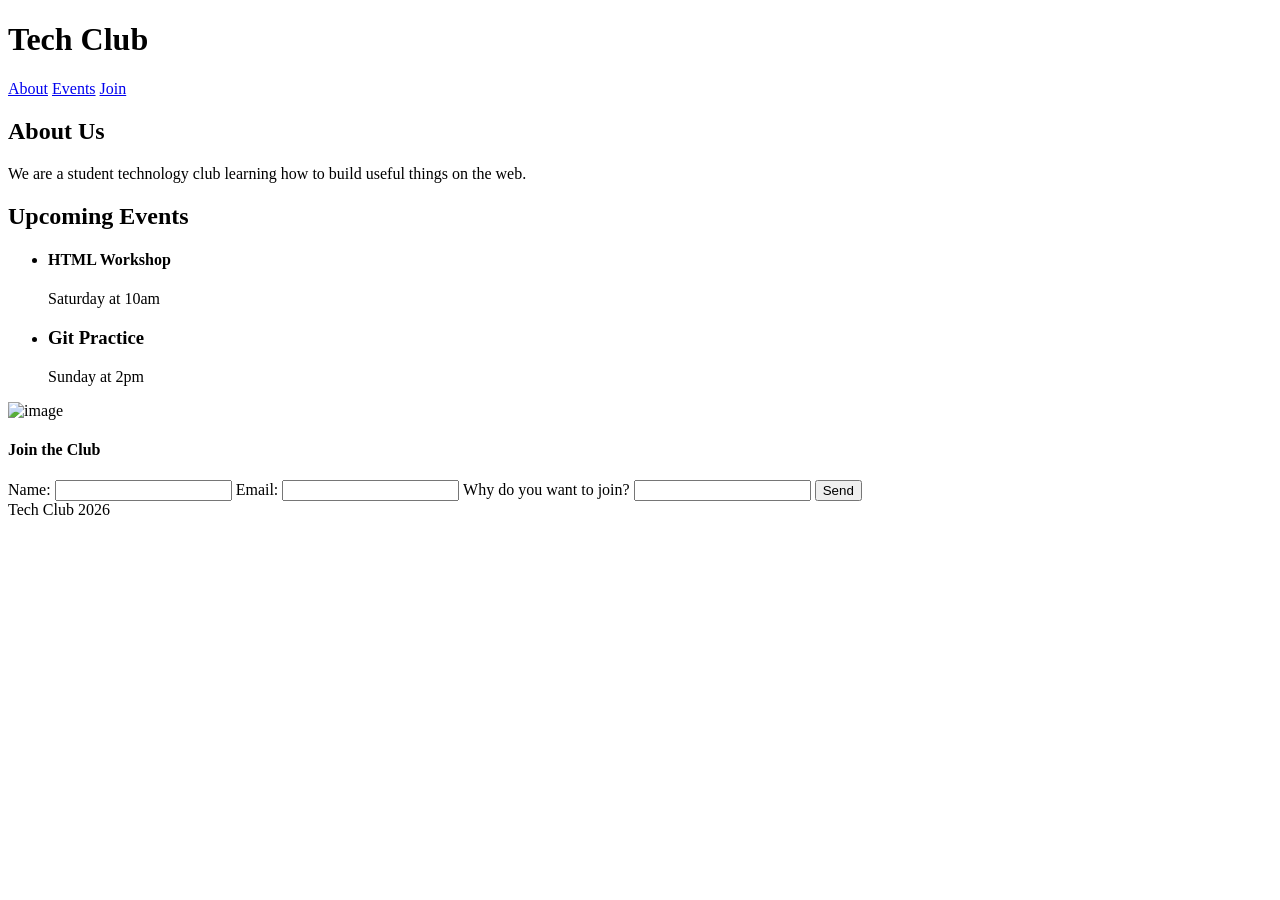
==== html-repair-lab/index.html @ 8c381430 "fixed semantic changes and header hierachy" ====
<!DOCTYPE html>
<html>
<head>
  <title>Home</title>
</head>

<body>
    <h1>Tech Club</h1>

<nav>
  <a href="#about">About</a>
  <a href="#events">Events</a>
  <a href="#join">Join</a>
</nav>

<h2 id="about">About Us</h2>
<p>We are a student technology club learning how to build useful things on the web.</p>

<section id="events">
  <h1>Upcoming Events</h1>

  <ul>
    
      <li>
        <article>
        <h4>HTML Workshop</h4>
        <p>Saturday at 10am</p>
         </article>
      </li>

    
      <li>
        <article>
        <h3>Git Practice</h3>
        <p>Sunday at 2pm</p>
         </article>
      </li>
   
  </ul>
</section>

<img src="club.jpg" alt="image">

<section id="join">
  <h4>Join the Club</h4>

  <form>
    Name:
    <input type="text">

    Email:
    <input type="email">

    Why do you want to join?
    <input type="text">

    <button>Send</button>
  </form>
</section>

<footer>
  Tech Club 2026
</footer>

</body>
</html>
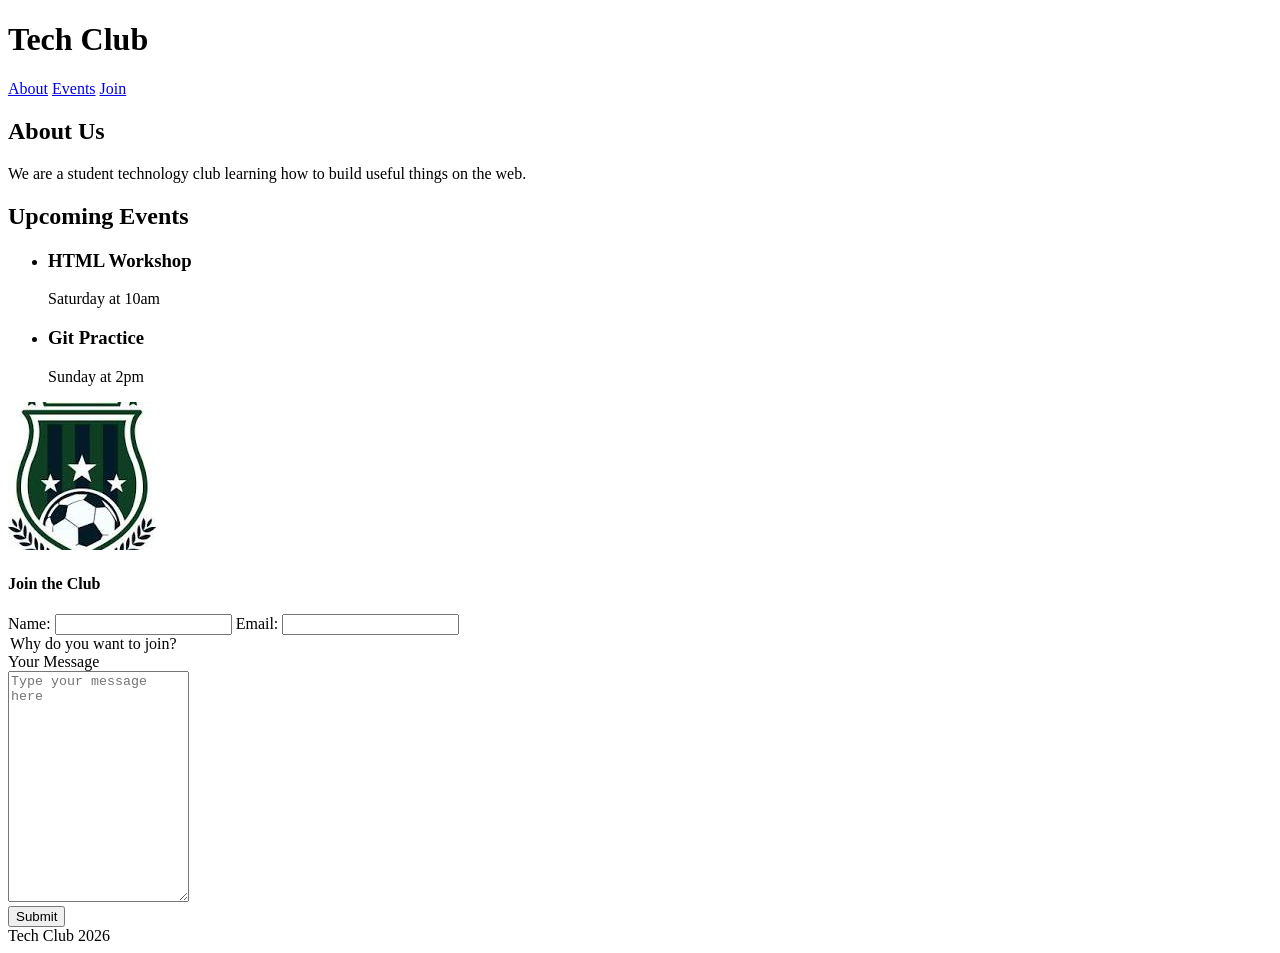
==== commit 32ceaa33: "fixed document header hierachy" ====
--- a/html-repair-lab/index.html
+++ b/html-repair-lab/index.html
@@ -17,13 +17,13 @@
 <p>We are a student technology club learning how to build useful things on the web.</p>
 
 <section id="events">
-  <h1>Upcoming Events</h1>
+  <h2>Upcoming Events</h2>
 
   <ul>
     
       <li>
         <article>
-        <h4>HTML Workshop</h4>
+        <h3>HTML Workshop</h3>
         <p>Saturday at 10am</p>
          </article>
       </li>
@@ -51,10 +51,12 @@
     Email:
     <input type="email">
 
-    Why do you want to join?
-    <input type="text">
-
-    <button>Send</button>
+       <legend> Why do you want to join?</legend>
+       <label for="message">Your Message</label>
+       <br>
+       <textarea name="message" id="message" cols="20" rows="15" placeholder="Type your message here"></textarea>
+    <br>
+    <button type="submit">Submit</button>
   </form>
 </section>
 
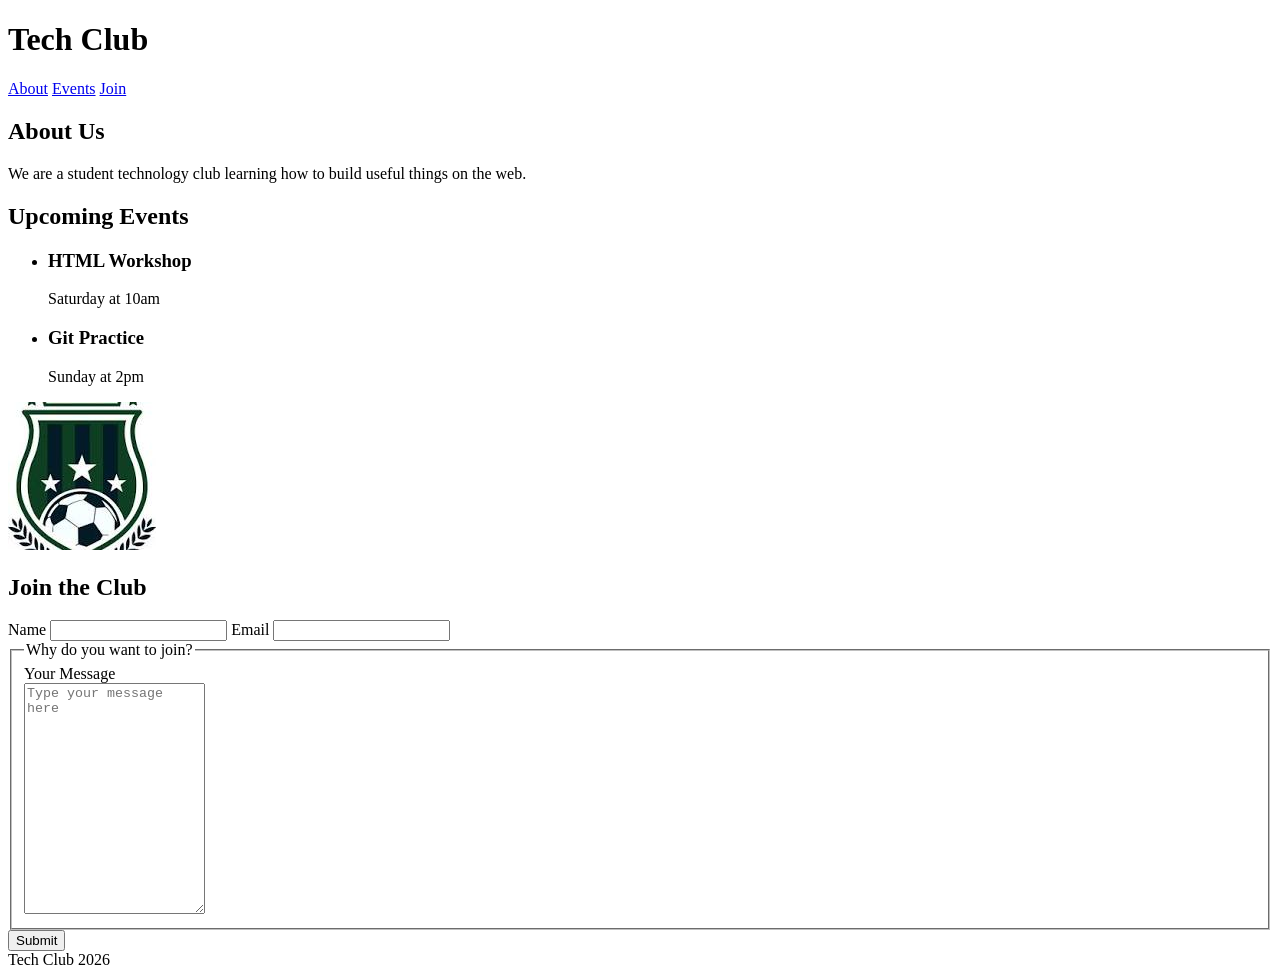
==== commit ec1fbf88: "made join form accessible" ====
--- a/html-repair-lab/index.html
+++ b/html-repair-lab/index.html
@@ -1,7 +1,8 @@
 <!DOCTYPE html>
-<html>
+<html lang="en">
 <head>
   <title>Home</title>
+   <meta charset="UTF-8">
 </head>
 
 <body>
@@ -41,21 +42,25 @@
 
 <img src="club.jpg" alt="image">
 
+
 <section id="join">
-  <h4>Join the Club</h4>
+  <h2>Join the Club</h2>
 
   <form>
-    Name:
-    <input type="text">
+   <label for="name">Name</label>
+    <input type="text" name="name" id="name">
 
-    Email:
-    <input type="email">
+    <label for="email">Email</label>
+    <input type="email" name="email" id="email">
 
+     <fieldset>
        <legend> Why do you want to join?</legend>
        <label for="message">Your Message</label>
        <br>
        <textarea name="message" id="message" cols="20" rows="15" placeholder="Type your message here"></textarea>
     <br>
+    </fieldset>
+
     <button type="submit">Submit</button>
   </form>
 </section>
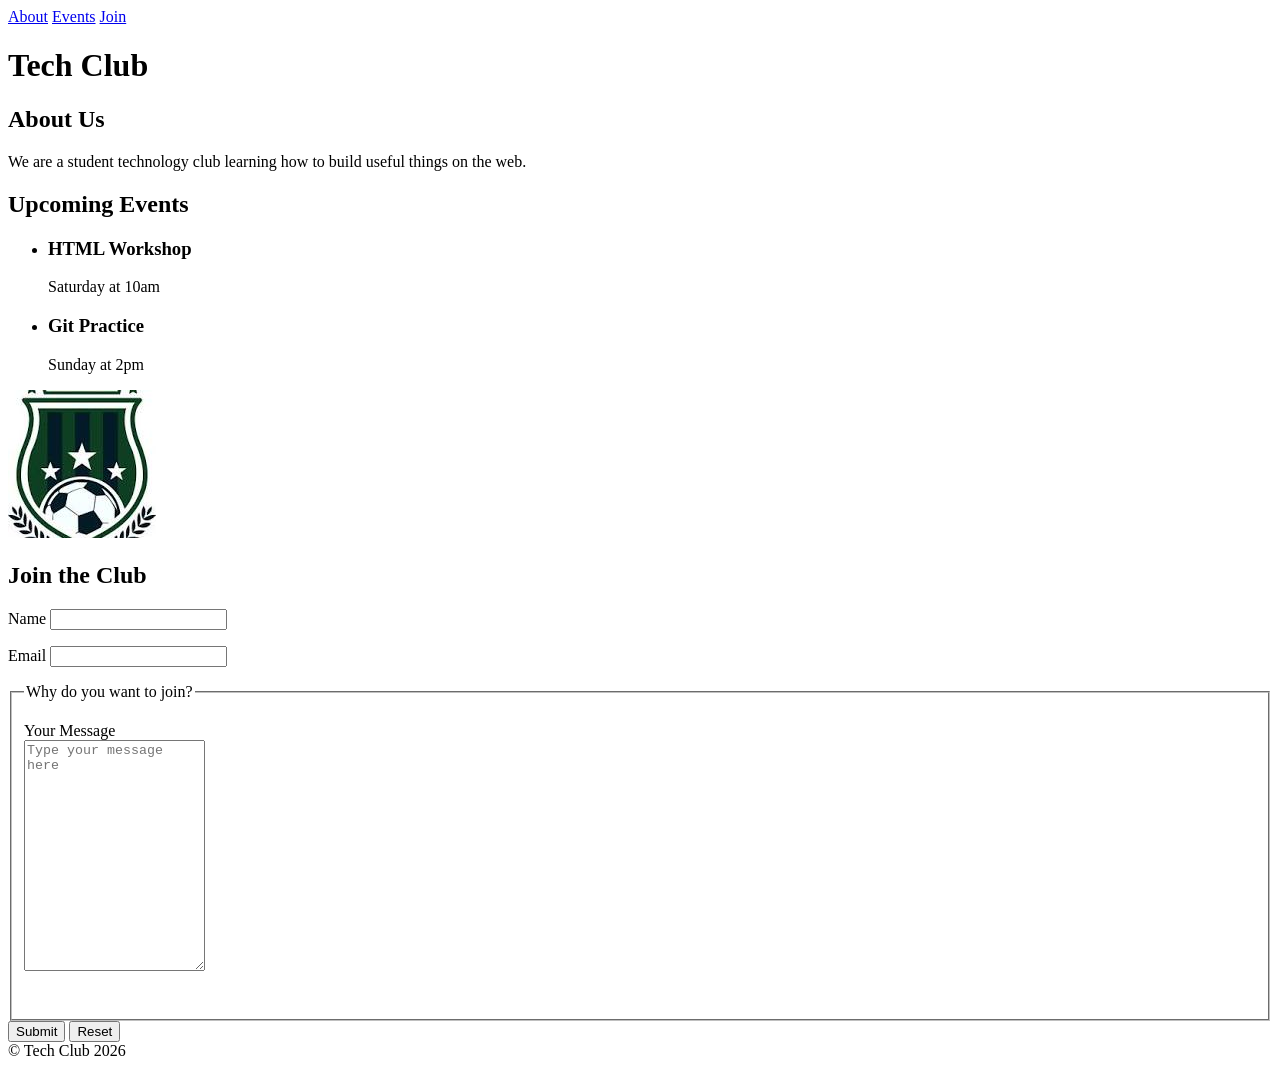
==== commit caeb65b7: "added main and header containers" ====
--- a/html-repair-lab/index.html
+++ b/html-repair-lab/index.html
@@ -6,16 +6,22 @@
 </head>
 
 <body>
-    <h1>Tech Club</h1>
 
-<nav>
+<header>
+  <nav>
   <a href="#about">About</a>
   <a href="#events">Events</a>
   <a href="#join">Join</a>
 </nav>
 
-<h2 id="about">About Us</h2>
+   <h1>Tech Club</h1>
+
+</header>
+<main>
+  <section id="about">
+<h2>About Us</h2>
 <p>We are a student technology club learning how to build useful things on the web.</p>
+  </section>
 
 <section id="events">
   <h2>Upcoming Events</h2>
@@ -40,33 +46,38 @@
   </ul>
 </section>
 
-<img src="club.jpg" alt="image">
+<img src="club.jpg" alt="tech club logo ">
 
 
 <section id="join">
   <h2>Join the Club</h2>
 
   <form>
-   <label for="name">Name</label>
-    <input type="text" name="name" id="name">
-
+  <p><label for="name">Name</label>
+    <input type="text" name="name" id="name" required> 
+  </p>
+  <p>
     <label for="email">Email</label>
-    <input type="email" name="email" id="email">
-
-     <fieldset>
+    <input type="email" name="email" id="email" required>
+  </p>  
+  <fieldset>
        <legend> Why do you want to join?</legend>
+   <p>       
        <label for="message">Your Message</label>
        <br>
        <textarea name="message" id="message" cols="20" rows="15" placeholder="Type your message here"></textarea>
-    <br>
+  </p> 
+       <br>
     </fieldset>
 
     <button type="submit">Submit</button>
+    <button type="reset">Reset</button> 
   </form>
 </section>
+</main>
 
 <footer>
-  Tech Club 2026
+  &copy; Tech Club 2026
 </footer>
 
 </body>
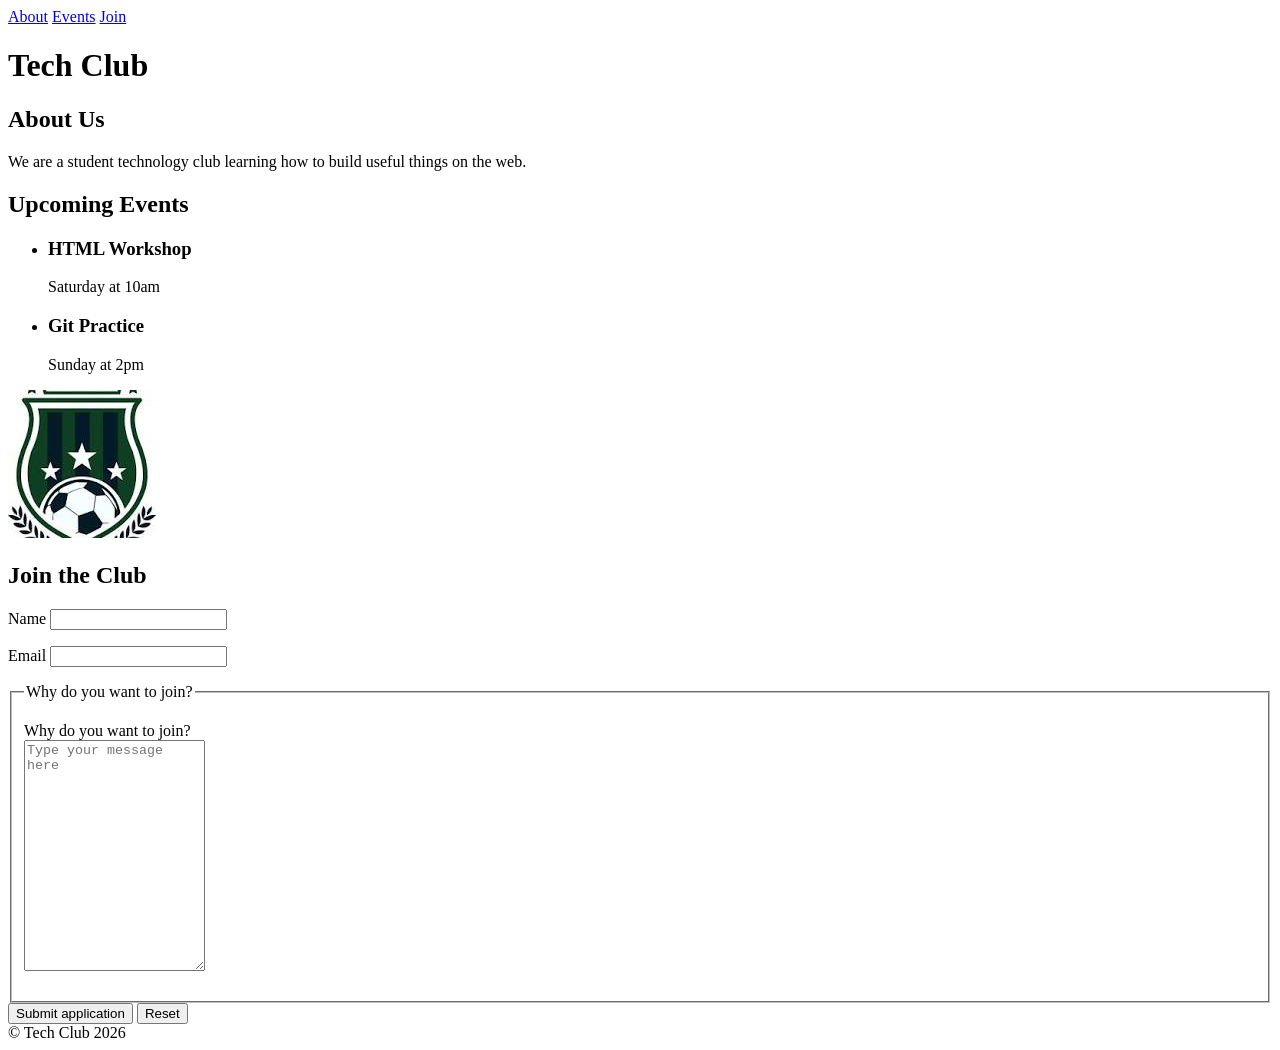
==== commit 7df1248d: "spacing changes in index.html" ====
--- a/html-repair-lab/index.html
+++ b/html-repair-lab/index.html
@@ -1,7 +1,7 @@
 <!DOCTYPE html>
 <html lang="en">
 <head>
-  <title>Home</title>
+  <title>Tech Club|Home</title>
    <meta charset="UTF-8">
 </head>
 
@@ -46,7 +46,7 @@
   </ul>
 </section>
 
-<img src="club.jpg" alt="tech club logo ">
+<img src="club.jpg" alt="Tech Club's Logo">
 
 
 <section id="join">
@@ -63,14 +63,14 @@
   <fieldset>
        <legend> Why do you want to join?</legend>
    <p>       
-       <label for="message">Your Message</label>
+       <label for="message">Why do you want to join?</label>
        <br>
        <textarea name="message" id="message" cols="20" rows="15" placeholder="Type your message here"></textarea>
   </p> 
-       <br>
+       
     </fieldset>
 
-    <button type="submit">Submit</button>
+    <button type="submit">Submit application</button>
     <button type="reset">Reset</button> 
   </form>
 </section>
